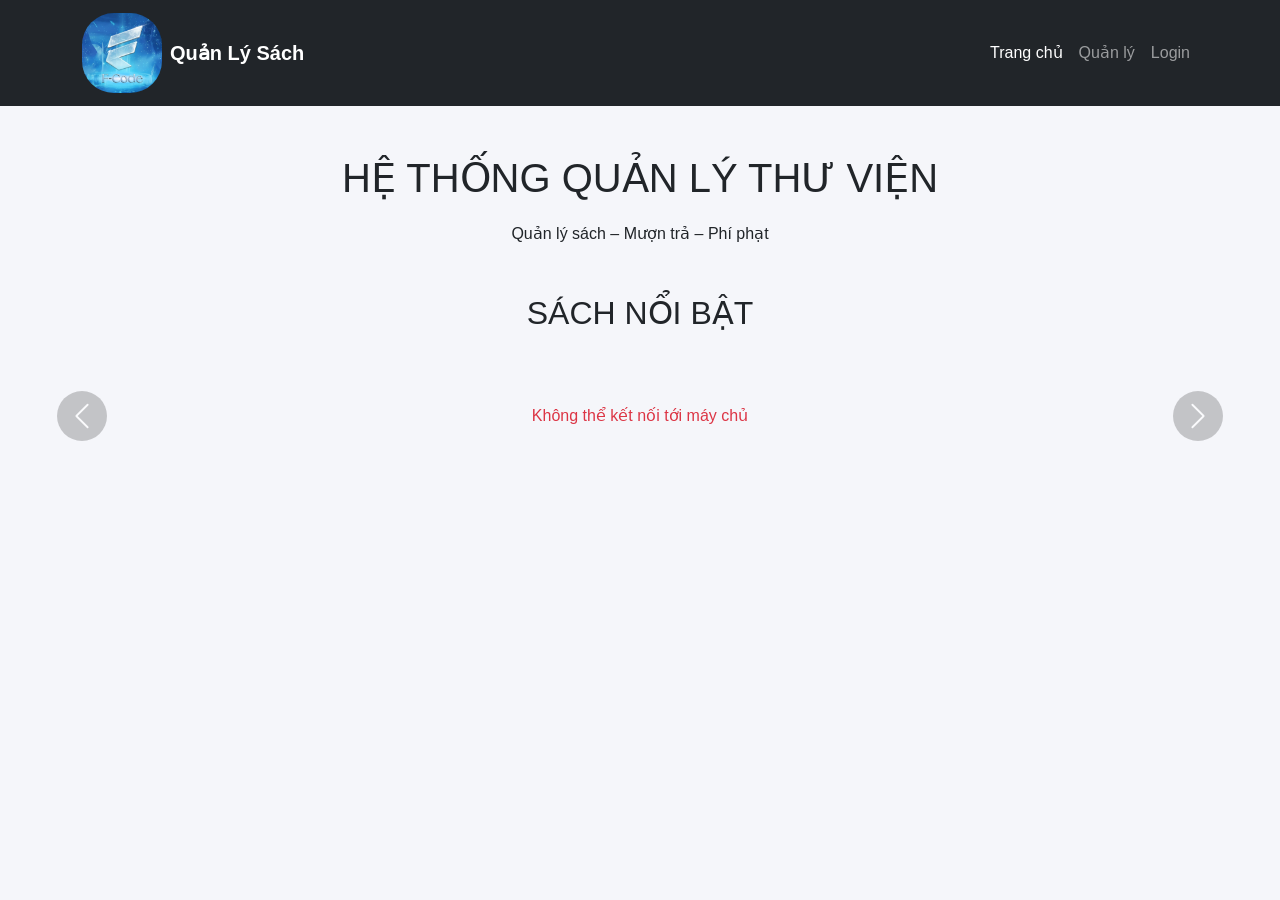
==== src/main/resources/static/index.html @ 470ba62d "[nhan/1] backend web library" ====
<!DOCTYPE html>
<html lang="vi">
<head>
  <meta charset="UTF-8">
  <title>Trang chủ</title>

  <link href="https://cdn.jsdelivr.net/npm/bootstrap@5.3.2/dist/css/bootstrap.min.css" rel="stylesheet">
  <link rel="stylesheet" href="css/style.css">
  <link rel="stylesheet" href="css/home.css">
</head>
<body>

<!-- ===== NAVBAR ===== -->
<nav class="navbar navbar-expand-lg navbar-dark bg-dark">
  <div class="container">
    <a class="navbar-brand d-flex align-items-center" href="index.html">
      <img src="image/5.jpg" width="80" style="border-radius: 40%;" class="me-2">
      Quản Lý Sách
    </a>

    <button class="navbar-toggler" data-bs-toggle="collapse" data-bs-target="#menu">
      <span class="navbar-toggler-icon"></span>
    </button>

    <div class="collapse navbar-collapse" id="menu">
      <ul class="navbar-nav ms-auto" id="auth-menu">
        <li class="nav-item"><a class="nav-link active" href="index.html">Trang chủ</a></li>
        <li class="nav-item"><a class="nav-link" href="my-books.html">Quản lý</a></li>
<!--        <li class="nav-item"><a class="nav-link" href="borrow.html">Mượn sách</a></li>-->
<!--        <li class="nav-item"><a class="nav-link" href="fine.html">Xem phạt</a></li>-->
        <li class="nav-item" id="login-item"><a class="nav-link" href="login.html">Login</a></li>
      </ul>
    </div>
  </div>
</nav>

<!-- ===== GIỚI THIỆU ===== -->
<div class="container text-center mt-5">
  <h1 class="home-title">HỆ THỐNG QUẢN LÝ THƯ VIỆN</h1>
  <p class="home-desc">Quản lý sách – Mượn trả – Phí phạt</p>
</div>

<!-- ===== SÁCH NỔI BẬT (Carousel 4 sách/slide + nút ◀ ▶) ===== -->
<div class="container mt-5">
  <h2 class="text-center mb-4"> SÁCH NỔI BẬT</h2>

  <div id="featuredBooks" class="carousel slide" data-bs-ride="carousel" data-bs-interval="3000">

    <!-- NÚT ◀ ▶ -->
    <button class="carousel-control-prev" type="button" data-bs-target="#featuredBooks" data-bs-slide="prev">
      <span class="carousel-control-prev-icon"></span>
    </button>

    <button class="carousel-control-next" type="button" data-bs-target="#featuredBooks" data-bs-slide="next">
      <span class="carousel-control-next-icon"></span>
    </button>

    <div class="carouse-inner" id="dynamic-carousel-inner">
      <div class="text-center p-5">
        Connecting to the library...
      </div>
    </div>
  </div>
</div>


<!-- Bootstrap JS -->
<script src="js/app.js"></script>
<script src="https://cdn.jsdelivr.net/npm/bootstrap@5.3.2/dist/js/bootstrap.bundle.min.js"></script>



</body>
</html>
---- src/main/resources/static/css/style.css ----
body {
  background-color: #f5f6fa;
  font-family: Arial, sans-serif;
}

.navbar-brand {
  font-weight: bold;
  font-size: 20px;
}

h1, h2 {
  margin-bottom: 20px;
}
---- src/main/resources/static/css/home.css ----
.featured-card {
  border-radius: 10px;
  box-shadow: 0 4px 12px rgba(0,0,0,0.15);
  transition: transform 0.3s;
}

.featured-card img {
  height: 200px;
  object-fit: cover;
}

.featured-card:hover {
  transform: scale(1.03);
  cursor: pointer;
}
/* Nút prev / next lớn và ra ngoài */
.carousel-control-prev,
.carousel-control-next {
  width: 50px;
  height: 50px;
  top: 50%;
  transform: translateY(-50%);
  background-color: rgba(0, 0, 0, 0.4); /* nền mờ */
  border-radius: 50%;
  display: flex;
  align-items: center;
  justify-content: center;
  z-index: 10;
}

/* Di chuyển ra ngoài 2 bên */
.carousel-control-prev {
  left: -25px;  /* ra ngoài trái */
}

.carousel-control-next {
  right: -25px; /* ra ngoài phải */
}

/* Tăng kích thước icon */
.carousel-control-prev-icon,
.carousel-control-next-icon {
  background-size: 30px 30px;
}
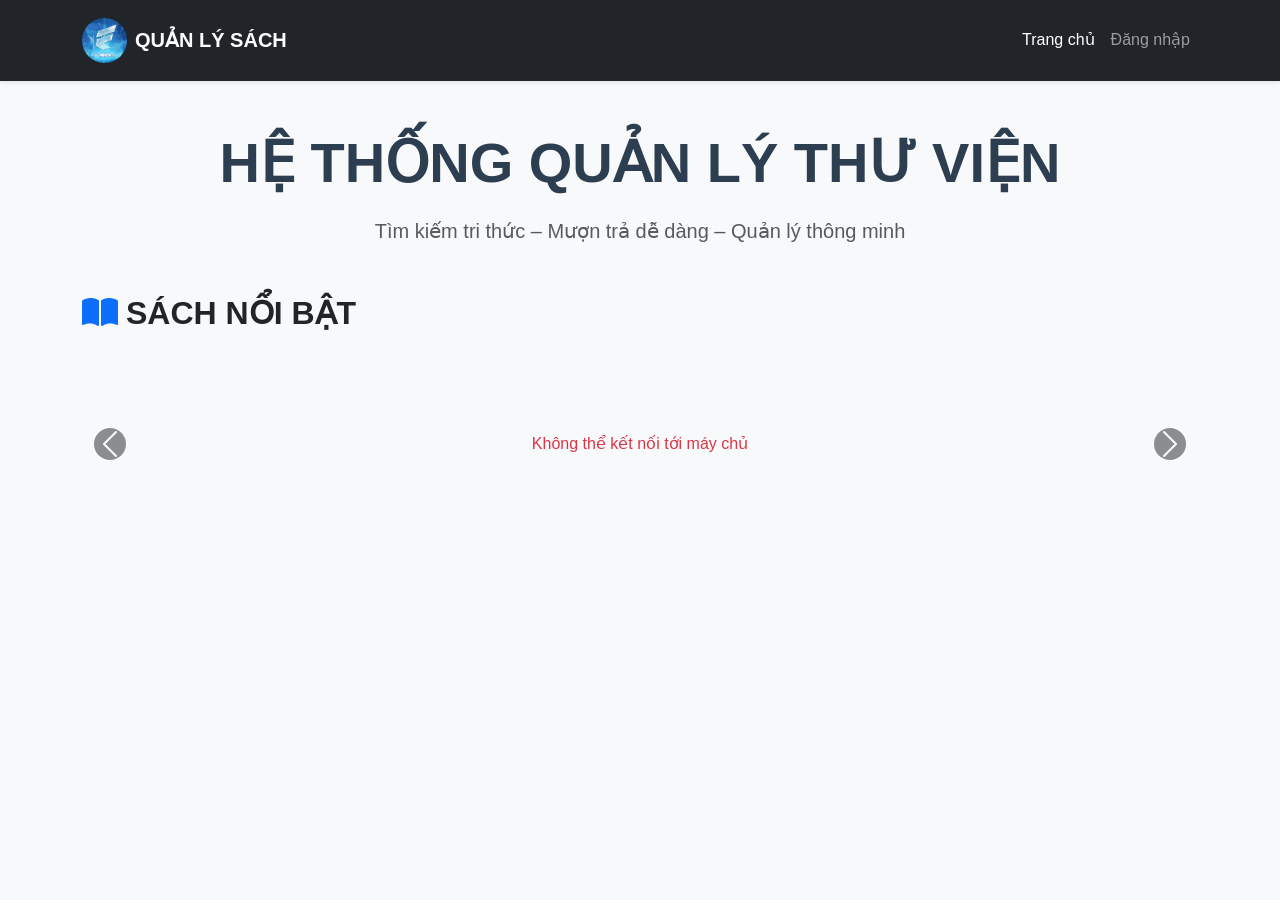
==== commit 8d30ef09: "[nhan/1] fix giao dien, them chuc nang CRUD" ====
--- a/src/main/resources/static/index.html
+++ b/src/main/resources/static/index.html
@@ -1,74 +1,74 @@
 <!DOCTYPE html>
 <html lang="vi">
 <head>
-  <meta charset="UTF-8">
-  <title>Trang chủ</title>
+    <meta charset="UTF-8">
+    <meta name="viewport" content="width=device-width, initial-scale=1.0">
+    <title>Trang chủ | Thư Viện</title>
+    <link href="https://cdn.jsdelivr.net/npm/bootstrap@5.3.2/dist/css/bootstrap.min.css" rel="stylesheet">
+    <link rel="stylesheet" href="https://cdnjs.cloudflare.com/ajax/libs/font-awesome/6.0.0/css/all.min.css">
+    <link rel="stylesheet" href="css/style.css">
+    <style>
+        .featured-card {
+            transition: transform 0.3s;
+            border: none;
+        }
 
-  <link href="https://cdn.jsdelivr.net/npm/bootstrap@5.3.2/dist/css/bootstrap.min.css" rel="stylesheet">
-  <link rel="stylesheet" href="css/style.css">
-  <link rel="stylesheet" href="css/home.css">
+        .featured-card:hover {
+            transform: translateY(-10px);
+        }
+
+        .home-title {
+            font-weight: 800;
+            color: #2c3e50;
+        }
+    </style>
 </head>
-<body>
+<body class="bg-light">
 
-<!-- ===== NAVBAR ===== -->
-<nav class="navbar navbar-expand-lg navbar-dark bg-dark">
-  <div class="container">
-    <a class="navbar-brand d-flex align-items-center" href="index.html">
-      <img src="image/5.jpg" width="80" style="border-radius: 40%;" class="me-2">
-      Quản Lý Sách
-    </a>
-
-    <button class="navbar-toggler" data-bs-toggle="collapse" data-bs-target="#menu">
-      <span class="navbar-toggler-icon"></span>
-    </button>
-
-    <div class="collapse navbar-collapse" id="menu">
-      <ul class="navbar-nav ms-auto" id="auth-menu">
-        <li class="nav-item"><a class="nav-link active" href="index.html">Trang chủ</a></li>
-        <li class="nav-item"><a class="nav-link" href="my-books.html">Quản lý</a></li>
-<!--        <li class="nav-item"><a class="nav-link" href="borrow.html">Mượn sách</a></li>-->
-<!--        <li class="nav-item"><a class="nav-link" href="fine.html">Xem phạt</a></li>-->
-        <li class="nav-item" id="login-item"><a class="nav-link" href="login.html">Login</a></li>
-      </ul>
+<nav class="navbar navbar-expand-lg navbar-dark bg-dark shadow-sm">
+    <div class="container">
+        <a class="navbar-brand d-flex align-items-center" href="index.html">
+            <img src="image/5.jpg" width="45" height="45" style="border-radius: 50%;" class="me-2 object-fit-cover">
+            <span class="fw-bold">QUẢN LÝ SÁCH</span>
+        </a>
+        <button class="navbar-toggler" data-bs-toggle="collapse" data-bs-target="#menu">
+            <span class="navbar-toggler-icon"></span>
+        </button>
+        <div class="collapse navbar-collapse" id="menu">
+            <ul class="navbar-nav ms-auto align-items-center" id="auth-menu">
+                <li class="nav-item"><a class="nav-link active" href="index.html">Trang chủ</a></li>
+                <li class="nav-item" id="login-item"><a class="nav-link" href="login.html">Đăng nhập</a></li>
+            </ul>
+        </div>
     </div>
-  </div>
 </nav>
 
-<!-- ===== GIỚI THIỆU ===== -->
 <div class="container text-center mt-5">
-  <h1 class="home-title">HỆ THỐNG QUẢN LÝ THƯ VIỆN</h1>
-  <p class="home-desc">Quản lý sách – Mượn trả – Phí phạt</p>
+    <h1 class="home-title display-4">HỆ THỐNG QUẢN LÝ THƯ VIỆN</h1>
+    <p class="lead text-muted">Tìm kiếm tri thức – Mượn trả dễ dàng – Quản lý thông minh</p>
 </div>
 
-<!-- ===== SÁCH NỔI BẬT (Carousel 4 sách/slide + nút ◀ ▶) ===== -->
-<div class="container mt-5">
-  <h2 class="text-center mb-4"> SÁCH NỔI BẬT</h2>
+<div class="container mt-5 mb-5">
+    <div class="d-flex justify-content-between align-items-center mb-4">
+        <h2 class="fw-bold"><i class="fas fa-book-open text-primary me-2"></i>SÁCH NỔI BẬT</h2>
+    </div>
 
-  <div id="featuredBooks" class="carousel slide" data-bs-ride="carousel" data-bs-interval="3000">
-
-    <!-- NÚT ◀ ▶ -->
-    <button class="carousel-control-prev" type="button" data-bs-target="#featuredBooks" data-bs-slide="prev">
-      <span class="carousel-control-prev-icon"></span>
-    </button>
-
-    <button class="carousel-control-next" type="button" data-bs-target="#featuredBooks" data-bs-slide="next">
-      <span class="carousel-control-next-icon"></span>
-    </button>
-
-    <div class="carouse-inner" id="dynamic-carousel-inner">
-      <div class="text-center p-5">
-        Connecting to the library...
-      </div>
+    <div id="featuredBooks" class="carousel slide" data-bs-ride="carousel">
+        <div class="carousel-inner p-2" id="dynamic-carousel-inner">
+            <div class="text-center p-5 text-muted">Đang kết nối tới thư viện...</div>
+        </div>
+        <button class="carousel-control-prev" type="button" data-bs-target="#featuredBooks" data-bs-slide="prev"
+                style="width: 5%;">
+            <span class="carousel-control-prev-icon bg-dark rounded-circle p-3"></span>
+        </button>
+        <button class="carousel-control-next" type="button" data-bs-target="#featuredBooks" data-bs-slide="next"
+                style="width: 5%;">
+            <span class="carousel-control-next-icon bg-dark rounded-circle p-3"></span>
+        </button>
     </div>
-  </div>
 </div>
 
-
-<!-- Bootstrap JS -->
+<script src="https://cdn.jsdelivr.net/npm/bootstrap@5.3.2/dist/js/bootstrap.bundle.min.js"></script>
 <script src="js/app.js"></script>
-<script src="https://cdn.jsdelivr.net/npm/bootstrap@5.3.2/dist/js/bootstrap.bundle.min.js"></script>
-
-
-
 </body>
-</html>
+</html>
--- a/src/main/resources/static/css/style.css
+++ b/src/main/resources/static/css/style.css
@@ -1,14 +1,49 @@
 body {
-  background-color: #f5f6fa;
-  font-family: Arial, sans-serif;
+    background-color: #f5f6fa;
+    font-family: Arial, sans-serif;
 }
 
 .navbar-brand {
-  font-weight: bold;
-  font-size: 20px;
+    font-weight: bold;
+    font-size: 20px;
 }
 
 h1, h2 {
-  margin-bottom: 20px;
+    margin-bottom: 20px;
 }
 
+body {
+    font-family: 'Segoe UI', Tahoma, Geneva, Verdana, sans-serif;
+}
+
+.card {
+    border-radius: 12px;
+}
+
+.btn {
+    border-radius: 8px;
+}
+
+.navbar {
+    padding: 0.8rem 0;
+}
+
+.badge {
+    padding: 0.5em 0.8em;
+    border-radius: 6px;
+}
+
+.featured-card img {
+    transition: all 0.3s ease;
+}
+
+.featured-card:hover img {
+    transform: scale(1.05);
+}
+
+.card-img-top {
+    aspect-ratio: 2/3;
+    object-fit: cover;
+    background-color: #f8f9fa;
+}
+
